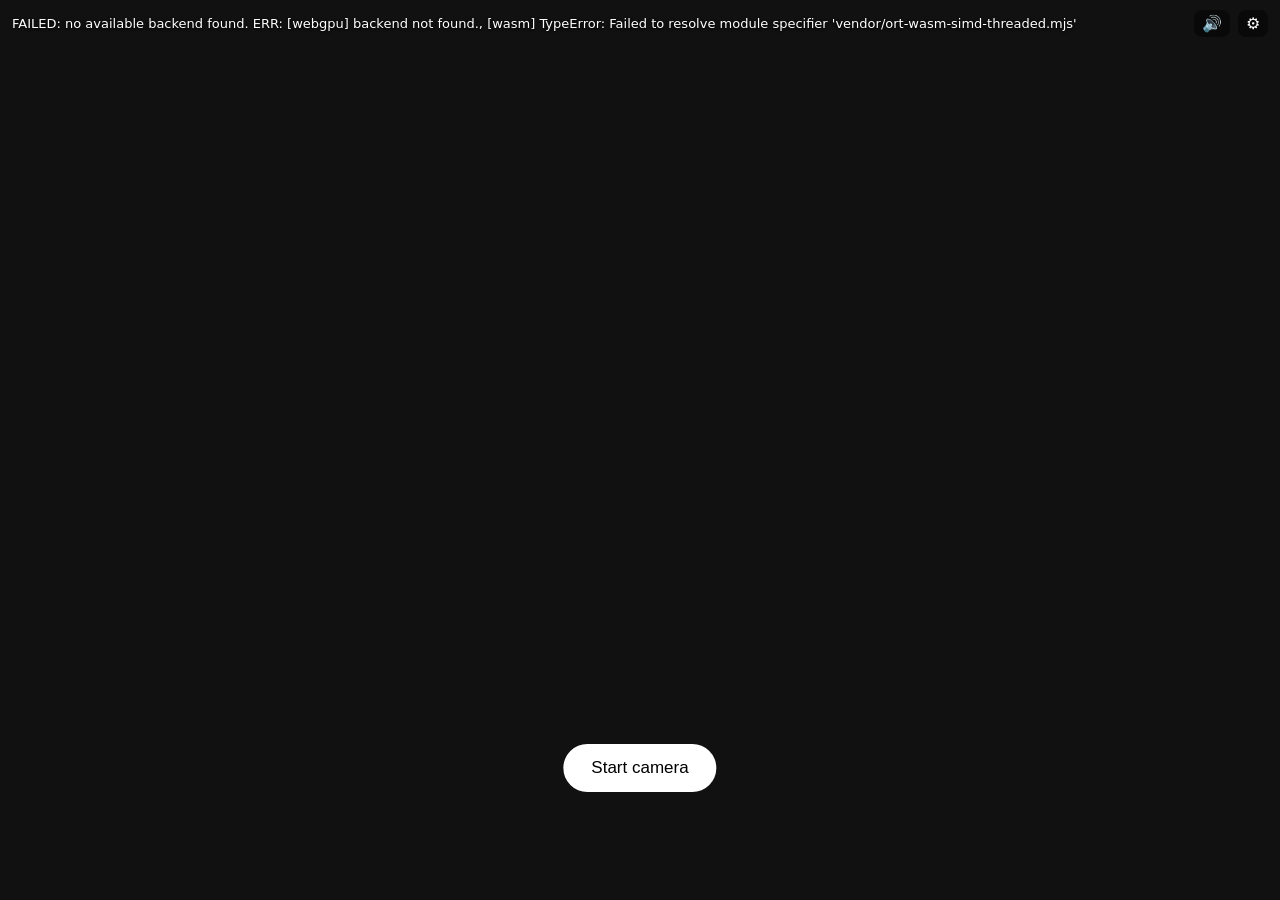
==== index.html @ 3c6add9c "feat: scaffold app shell with vendored ONNX Runtime and 29-class model ORT and its wasm binaries are" ====
<!doctype html>
<html lang="en">
<head>
  <meta charset="utf-8" />
  <meta name="viewport" content="width=device-width, initial-scale=1, viewport-fit=cover, maximum-scale=1" />
  <meta name="apple-mobile-web-app-capable" content="yes" />
  <meta name="apple-mobile-web-app-status-bar-style" content="black-translucent" />
  <title>Hazard Detector</title>
  <link rel="manifest" href="manifest.json" />
  <link rel="stylesheet" href="css/style.css" />
</head>
<body>
  <div id="stage">
    <video id="video" playsinline muted autoplay></video>
    <canvas id="overlay"></canvas>

    <div id="topbar">
      <span id="status">loading model…</span>
      <span id="right">
        <span id="fps"></span>
        <button id="muteBtn" title="Mute spoken warnings">🔊</button>
        <button id="gearBtn" title="Settings">⚙</button>
      </span>
    </div>

    <div id="chip" class="hidden"></div>

    <div id="banner" class="hidden">
      <div id="banner-head"></div>
      <div id="banner-warn"></div>
    </div>

    <button id="startBtn">Start camera</button>

    <div id="sheet" class="hidden">
      <h2>Gemini API key</h2>
      <p>Stored only on this device. Never uploaded, never in the app's source.</p>
      <input id="keyInput" type="password" placeholder="paste your key" autocomplete="off" />
      <div class="row">
        <button id="saveKey">Save</button>
        <button id="clearKey" class="ghost">Remove</button>
        <button id="closeSheet" class="ghost">Close</button>
      </div>
      <p id="sheetMsg"></p>
    </div>
  </div>

  <script src="vendor/ort.min.js"></script>
  <script type="module" src="js/main.js"></script>
</body>
</html>
---- css/style.css ----
* { box-sizing: border-box; }
html, body { margin: 0; height: 100%; background: #000; color: #fff;
  font-family: -apple-system, system-ui, sans-serif; overscroll-behavior: none; }
#stage { position: relative; width: 100vw; height: 100dvh; overflow: hidden; }
#video, #overlay { position: absolute; inset: 0; width: 100%; height: 100%; object-fit: cover; }
#video { background: #111; }

#topbar { position: absolute; top: env(safe-area-inset-top, 0); left: 0; right: 0;
  display: flex; justify-content: space-between; align-items: center; gap: 8px;
  padding: 10px 12px; font-size: 13px; text-shadow: 0 1px 3px #000; z-index: 3; }
#right { display: flex; align-items: center; gap: 8px; }
#topbar button { background: rgba(0,0,0,.45); color: #fff; border: 0; border-radius: 8px;
  font-size: 16px; padding: 4px 8px; }

#chip { position: absolute; top: calc(env(safe-area-inset-top, 0) + 44px); left: 12px;
  background: rgba(0,0,0,.6); border: 1px solid #ff8c00; color: #ffd9a0;
  padding: 6px 10px; border-radius: 999px; font-size: 12px; z-index: 3; }

#startBtn { position: absolute; left: 50%; bottom: 12%; transform: translateX(-50%);
  padding: 14px 28px; font-size: 17px; border: 0; border-radius: 999px;
  background: #fff; color: #000; z-index: 4; }

#banner { position: absolute; left: 0; right: 0; bottom: 0; z-index: 3;
  padding: 12px 14px calc(12px + env(safe-area-inset-bottom, 0));
  background: rgba(20,20,20,.82); border-top: 4px solid var(--accent, #8e8e93);
  transition: opacity .6s ease, filter .6s ease; }
#banner.stale { opacity: .45; filter: grayscale(.6); }
#banner-head { font-weight: 700; font-size: 14px; letter-spacing: .04em; color: var(--accent, #8e8e93); }
#banner-warn { margin-top: 4px; font-size: 15px; line-height: 1.35; }

#sheet { position: absolute; inset: auto 0 0 0; z-index: 5; background: #1c1c1e;
  padding: 18px 16px calc(18px + env(safe-area-inset-bottom, 0));
  border-radius: 16px 16px 0 0; }
#sheet h2 { margin: 0 0 6px; font-size: 17px; }
#sheet p { margin: 0 0 10px; font-size: 13px; color: #9a9a9e; }
#keyInput { width: 100%; padding: 12px; font-size: 16px; border-radius: 10px;
  border: 1px solid #3a3a3c; background: #2c2c2e; color: #fff; }
#sheet .row { display: flex; gap: 8px; margin-top: 12px; }
#sheet button { flex: 1; padding: 12px; font-size: 15px; border: 0; border-radius: 10px;
  background: #0a84ff; color: #fff; }
#sheet button.ghost { background: #3a3a3c; }
.hidden { display: none !important; }
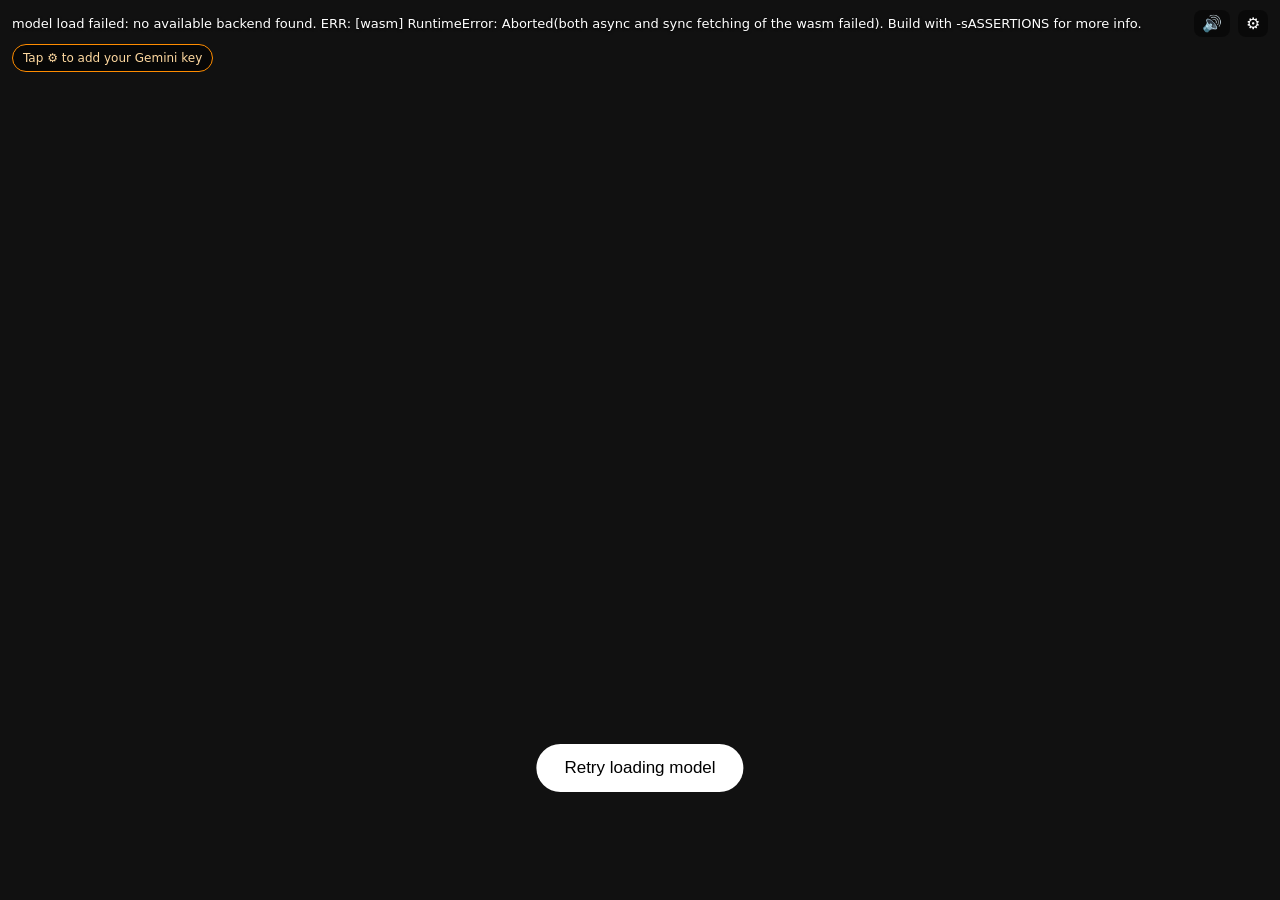
==== commit 19da78ba: "feat: on-device diagnostics, and fix three ways the camera path misbehaved The settings sheet gains " ====
--- a/index.html
+++ b/index.html
@@ -42,6 +42,13 @@
         <button id="closeSheet" class="ghost">Close</button>
       </div>
       <p id="sheetMsg"></p>
+
+      <h2>Sound</h2>
+      <p>Speech is granted only inside a tap, so test it with this button.</p>
+      <div class="row">
+        <button id="testVoice" class="ghost">🔊 Test voice</button>
+      </div>
+      <pre id="diag"></pre>
     </div>
   </div>
 
--- a/css/style.css
+++ b/css/style.css
@@ -39,4 +39,9 @@
 #sheet button { flex: 1; padding: 12px; font-size: 15px; border: 0; border-radius: 10px;
   background: #0a84ff; color: #fff; }
 #sheet button.ghost { background: #3a3a3c; }
+#sheet h2 + p { margin-top: 0; }
+#sheet { max-height: 88dvh; overflow-y: auto; }
+#diag { margin: 12px 0 0; padding: 10px; border-radius: 10px; background: #000;
+  border: 1px solid #3a3a3c; color: #9ad7a0; font-size: 11px; line-height: 1.5;
+  font-family: ui-monospace, Menlo, monospace; white-space: pre-wrap; }
 .hidden { display: none !important; }
